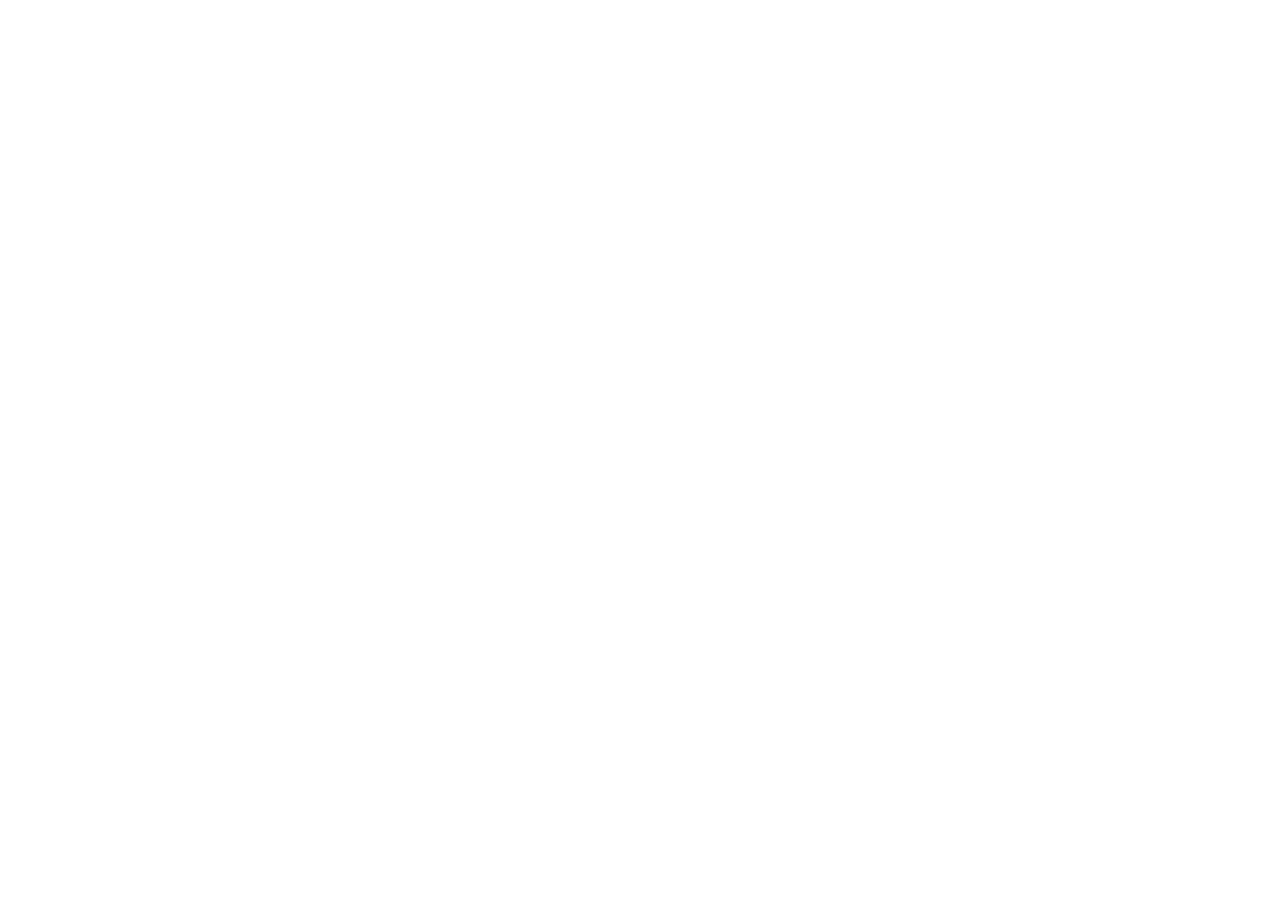
==== blog.html @ 1c7e4bca "nav added" ====
<!DOCTYPE html>
<html lang="en">
<head>
    <meta charset="UTF-8">
    <meta http-equiv="X-UA-Compatible" content="IE=edge">
    <meta name="viewport" content="width=device-width, initial-scale=1.0">
    <title>Blog</title>

    <link
    rel="stylesheet"
    href="https://unpkg.com/flowbite@1.5.3/dist/flowbite.min.css"
  />
  <script src="https://cdn.tailwindcss.com"></script>
</head>
<body>
    
</body>
</html>
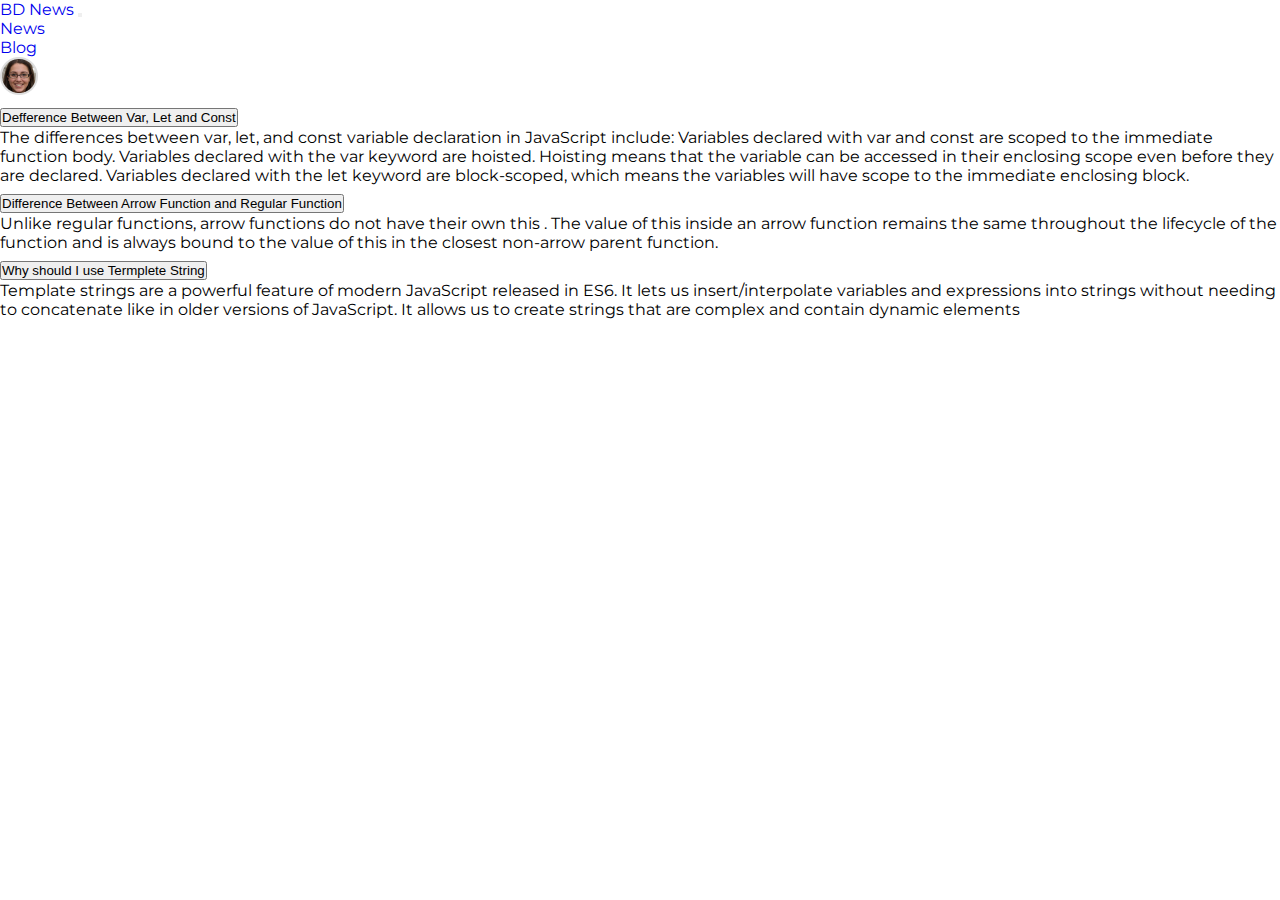
==== commit 580b9f60: "bug fixed" ====
--- a/blog.html
+++ b/blog.html
@@ -1,18 +1,90 @@
 <!DOCTYPE html>
 <html lang="en">
+
 <head>
     <meta charset="UTF-8">
     <meta http-equiv="X-UA-Compatible" content="IE=edge">
     <meta name="viewport" content="width=device-width, initial-scale=1.0">
-    <title>Blog</title>
+    <link href="https://fonts.googleapis.com/css2?family=Montserrat:wght@400;500;600;700;800;900&display=swap"
+        rel="stylesheet">
+    <link href="https://cdn.jsdelivr.net/npm/bootstrap@5.2.0/dist/css/bootstrap.min.css" rel="stylesheet"
+        integrity="sha384-gH2yIJqKdNHPEq0n4Mqa/HGKIhSkIHeL5AyhkYV8i59U5AR6csBvApHHNl/vI1Bx" crossorigin="anonymous">
+    <link rel="stylesheet" href="./css/style.css">
+        <title>Blog</title>
+</head>
+<header class="container mx-auto mb-5">
+  <nav class="navbar navbar-expand-lg">
+      <div class="container-fluid justify-content-between d-flex">
+          <a class="navbar-brand text-secondary" href="index.html">BD News</a>
+          <button class="navbar-toggler" type="button" data-bs-toggle="collapse"
+              data-bs-target="#navbarSupportedContent" aria-controls="navbarSupportedContent"
+              aria-expanded="false" aria-label="Toggle navigation">
+              <span class="navbar-toggler-icon"></span>
+          </button>
+      </div>
+      <div class="collapse navbar-collapse" id="navbarSupportedContent">
+          <ul class="navbar-nav me-auto mb-2 mb-lg-0">
+              <li class="nav-item mx-2">
+                  <a class="nav-link active text-secondary" aria-current="page" href="index.html">News</a>
+              </li>
+              <li class="nav-item mx-2">
+                  <a class="nav-link text-secondary" href="blog.html">Blog</a>
+              </li>
+              <li><a href="#"><img src="images/Avatar.png"></a></li>
+          </ul>
+      </div>
+  </nav>
+</header>
+<body class="container">
+    <div class="w-50 mt-5 mx-auto pt-5 mt-5">
+        <div class="accordion accordion-flush" id="accordionFlushExample">
+            <div class="accordion-item">
+                <h2 class="accordion-header" id="flush-headingOne">
+                    <button class="accordion-button collapsed" type="button" data-bs-toggle="collapse"
+                        data-bs-target="#flush-collapseOne" aria-expanded="false" aria-controls="flush-collapseOne">
+                        Defference Between Var, Let and Const
+                    </button>
+                </h2>
+                <div id="flush-collapseOne" class="accordion-collapse collapse" aria-labelledby="flush-headingOne"
+                    data-bs-parent="#accordionFlushExample">
+                    <div class="accordion-body">The differences between var, let, and const variable declaration in JavaScript include:
+                        Variables declared with var and const are scoped to the immediate function body.
+                        Variables declared with the var keyword are hoisted. Hoisting means that the variable can be accessed in their enclosing scope even before they are declared.
+                        Variables declared with the let keyword are block-scoped, which means the variables will have scope to the immediate enclosing block.</div>
+                </div>
+            </div>
+            <div class="accordion-item">
+                <h2 class="accordion-header" id="flush-headingTwo">
+                    <button class="accordion-button collapsed" type="button" data-bs-toggle="collapse"
+                        data-bs-target="#flush-collapseTwo" aria-expanded="false" aria-controls="flush-collapseTwo">
+                        Difference Between Arrow Function and Regular Function
+                    </button>
+                </h2>
+                <div id="flush-collapseTwo" class="accordion-collapse collapse" aria-labelledby="flush-headingTwo"
+                    data-bs-parent="#accordionFlushExample">
+                    <div class="accordion-body">Unlike regular functions, arrow functions do not have their own this . The value of this inside an arrow function remains the same throughout the lifecycle of the function and is always bound to the value of this in the closest non-arrow parent function.</div>
+                </div>
+            </div>
+            <div class="accordion-item">
+                <h2 class="accordion-header" id="flush-headingThree">
+                    <button class="accordion-button collapsed" type="button" data-bs-toggle="collapse"
+                        data-bs-target="#flush-collapseThree" aria-expanded="false" aria-controls="flush-collapseThree">
+                        Why should I use Termplete String
+                    </button>
+                </h2>
+                <div id="flush-collapseThree" class="accordion-collapse collapse" aria-labelledby="flush-headingThree"
+                    data-bs-parent="#accordionFlushExample">
+                    <div class="accordion-body">Template strings are a powerful feature of modern JavaScript released in ES6. It lets us insert/interpolate variables and expressions into strings without needing to concatenate like in older versions of JavaScript. It allows us to create strings that are complex and contain dynamic elements</div>
+                </div>
+            </div>
+        </div>
+    </div>
 
-    <link
-    rel="stylesheet"
-    href="https://unpkg.com/flowbite@1.5.3/dist/flowbite.min.css"
-  />
-  <script src="https://cdn.tailwindcss.com"></script>
-</head>
-<body>
-    
+    <script src="https://cdn.jsdelivr.net/npm/bootstrap@5.2.0/dist/js/bootstrap.bundle.min.js"
+        integrity="sha384-A3rJD856KowSb7dwlZdYEkO39Gagi7vIsF0jrRAoQmDKKtQBHUuLZ9AsSv4jD4Xa" crossorigin="anonymous">
+    </script>
+
 </body>
+
 </html>
+
--- a/css/style.css
+++ b/css/style.css
@@ -0,0 +1,33 @@
+body{
+
+    font-family: 'Montserrat', sans-serif;;
+}
+
+*{
+    margin: 0;
+    padding: 0;
+    outline: 0;
+    box-sizing: border-box;
+}
+ul, ol{
+    list-style: none;
+}
+h1, h2, h3, h4, h5, h6, p, ul, li, ol{
+    padding: 0;
+    margin: 0;
+}
+a{
+    text-decoration: none;
+    display: inline-block;
+}
+
+
+.author-img{
+    width: 8%;
+    border-radius: 50%;
+}
+
+.author-image{
+    width: 15%;
+    border-radius: 50%;
+}